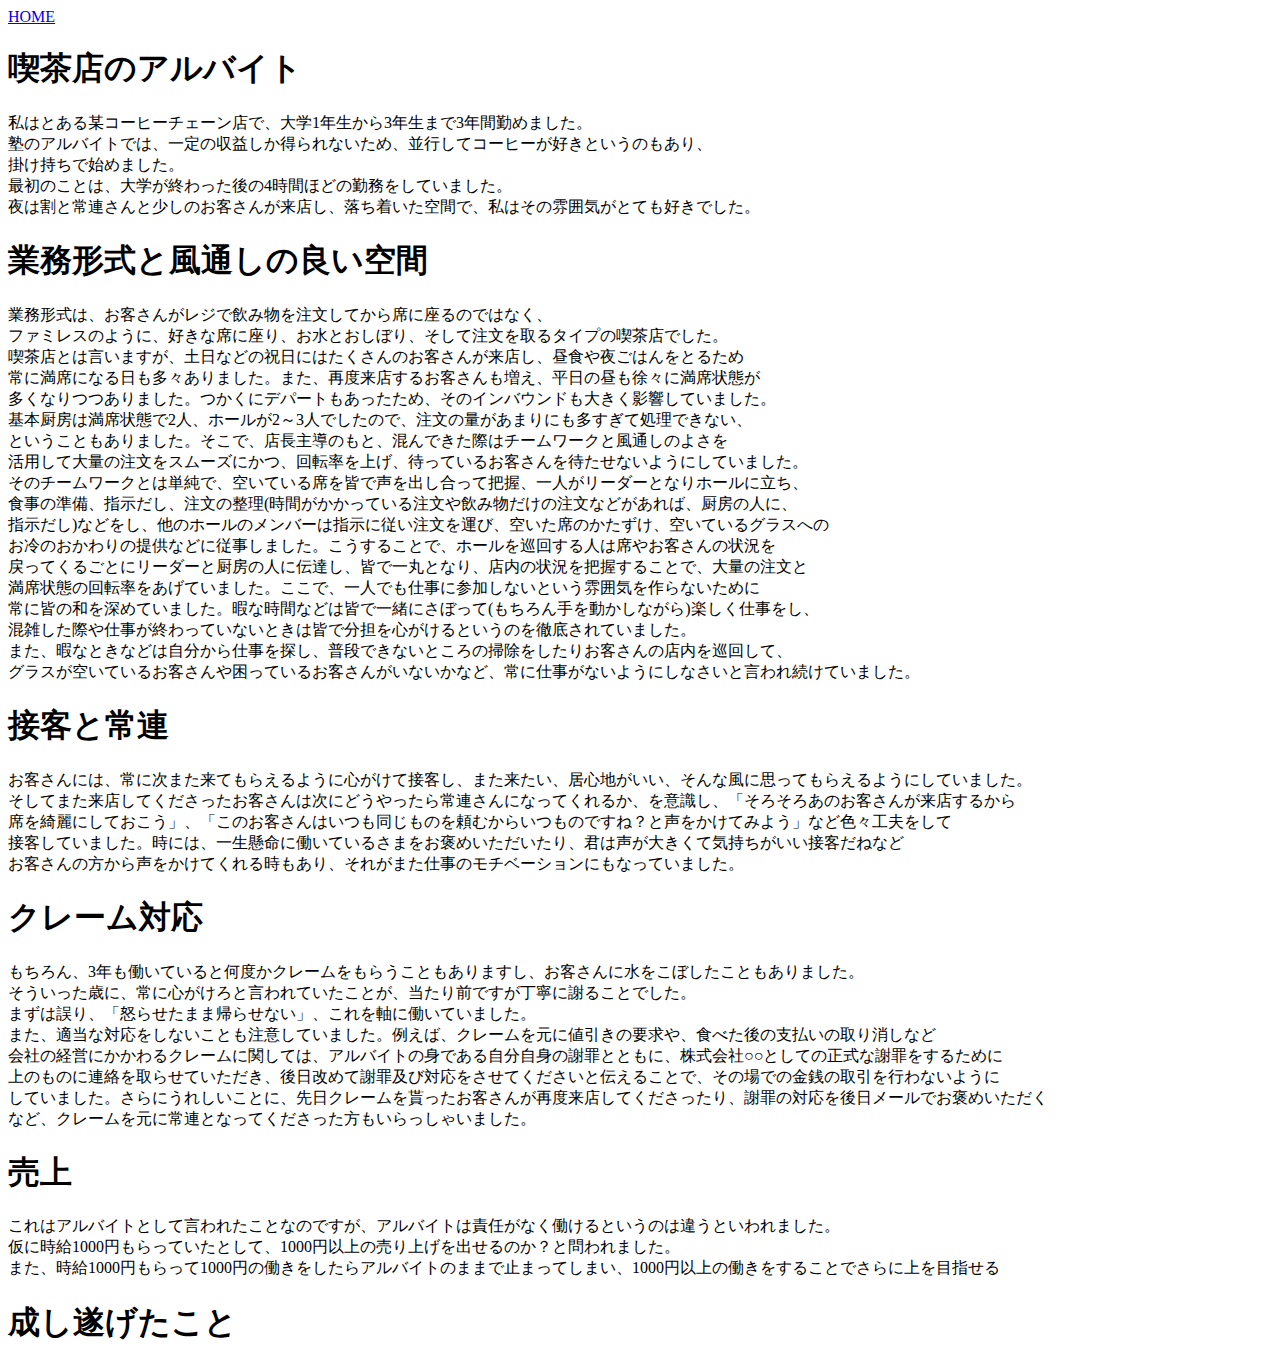
==== cafeclerk.html @ 2936a030 "Add files via upload" ====
<!DOCTYPE html>
<html>
    <head>
        <meta charset="UTF-8">
        <meta name="viewport" content="width=device-width, initial-scale=1.0">
        <title>cafe's clerk</title>
        <link rel="stylesheet" type="text/css" href="styles/cafeclerk.css">
        <link href="https://use.fontawesome.com/releases/v5.6.1/css/all.css" rel="stylesheet">
        <link rel="cafeclerk" type="text/css" href="”https://lolme-tech.github.io/lerning-information/styles/cafeclerk">
        <script src="//code.jquery.com/jquery-1.12.1.min.js"></script>
    </head>
    <body>
        <div class="header">
            <a href="index.html" class="head">HOME</a>
        </div>
        <div class="body">
            <h1 class="agenda">喫茶店のアルバイト</h1>
            <p class="desc">
                私はとある某コーヒーチェーン店で、大学1年生から3年生まで3年間勤めました。
                <br>塾のアルバイトでは、一定の収益しか得られないため、並行してコーヒーが好きというのもあり、
                <br>掛け持ちで始めました。
                <br>最初のことは、大学が終わった後の4時間ほどの勤務をしていました。
                <br>夜は割と常連さんと少しのお客さんが来店し、落ち着いた空間で、私はその雰囲気がとても好きでした。
            </p>
            <h1 class="agenda">業務形式と風通しの良い空間</h1>
            <p class="desc">
                業務形式は、お客さんがレジで飲み物を注文してから席に座るのではなく、
                <br>ファミレスのように、好きな席に座り、お水とおしぼり、そして注文を取るタイプの喫茶店でした。
                <br>喫茶店とは言いますが、土日などの祝日にはたくさんのお客さんが来店し、昼食や夜ごはんをとるため
                <br>常に満席になる日も多々ありました。また、再度来店するお客さんも増え、平日の昼も徐々に満席状態が
                <br>多くなりつつありました。つかくにデパートもあったため、そのインバウンドも大きく影響していました。
                <br>基本厨房は満席状態で2人、ホールが2～3人でしたので、注文の量があまりにも多すぎて処理できない、
                <br>ということもありました。そこで、店長主導のもと、混んできた際はチームワークと風通しのよさを
                <br>活用して大量の注文をスムーズにかつ、回転率を上げ、待っているお客さんを待たせないようにしていました。
                <br>そのチームワークとは単純で、空いている席を皆で声を出し合って把握、一人がリーダーとなりホールに立ち、
                <br>食事の準備、指示だし、注文の整理(時間がかかっている注文や飲み物だけの注文などがあれば、厨房の人に、
                <br>指示だし)などをし、他のホールのメンバーは指示に従い注文を運び、空いた席のかたずけ、空いているグラスへの
                <br>お冷のおかわりの提供などに従事しました。こうすることで、ホールを巡回する人は席やお客さんの状況を
                <br>戻ってくるごとにリーダーと厨房の人に伝達し、皆で一丸となり、店内の状況を把握することで、大量の注文と
                <br>満席状態の回転率をあげていました。ここで、一人でも仕事に参加しないという雰囲気を作らないために
                <br>常に皆の和を深めていました。暇な時間などは皆で一緒にさぼって(もちろん手を動かしながら)楽しく仕事をし、
                <br>混雑した際や仕事が終わっていないときは皆で分担を心がけるというのを徹底されていました。
                <br>また、暇なときなどは自分から仕事を探し、普段できないところの掃除をしたりお客さんの店内を巡回して、
                <br>グラスが空いているお客さんや困っているお客さんがいないかなど、常に仕事がないようにしなさいと言われ続けていました。
            </p>
            <h1 class="agenda">接客と常連</h1>
            <p class="desc">
                お客さんには、常に次また来てもらえるように心がけて接客し、また来たい、居心地がいい、そんな風に思ってもらえるようにしていました。
                <br>そしてまた来店してくださったお客さんは次にどうやったら常連さんになってくれるか、を意識し、「そろそろあのお客さんが来店するから
                <br>席を綺麗にしておこう」、「このお客さんはいつも同じものを頼むからいつものですね？と声をかけてみよう」など色々工夫をして
                <br>接客していました。時には、一生懸命に働いているさまをお褒めいただいたり、君は声が大きくて気持ちがいい接客だねなど
                <br>お客さんの方から声をかけてくれる時もあり、それがまた仕事のモチベーションにもなっていました。
            </p>
            <h1 class="agenda">クレーム対応</h1>
            <p class="desc">
                もちろん、3年も働いていると何度かクレームをもらうこともありますし、お客さんに水をこぼしたこともありました。
                <br>そういった歳に、常に心がけろと言われていたことが、当たり前ですが丁寧に謝ることでした。
                <br>まずは誤り、「怒らせたまま帰らせない」、これを軸に働いていました。
                <br>また、適当な対応をしないことも注意していました。例えば、クレームを元に値引きの要求や、食べた後の支払いの取り消しなど
                <br>会社の経営にかかわるクレームに関しては、アルバイトの身である自分自身の謝罪とともに、株式会社○○としての正式な謝罪をするために
                <br>上のものに連絡を取らせていただき、後日改めて謝罪及び対応をさせてくださいと伝えることで、その場での金銭の取引を行わないように
                <br>していました。さらにうれしいことに、先日クレームを貰ったお客さんが再度来店してくださったり、謝罪の対応を後日メールでお褒めいただく
                <br>など、クレームを元に常連となってくださった方もいらっしゃいました。
            </p>
            <h1 class="agenda">売上</h1>
            <p class="desc">
                これはアルバイトとして言われたことなのですが、アルバイトは責任がなく働けるというのは違うといわれました。
                <br>仮に時給1000円もらっていたとして、1000円以上の売り上げを出せるのか？と問われました。
                <br>また、時給1000円もらって1000円の働きをしたらアルバイトのままで止まってしまい、1000円以上の働きをすることでさらに上を目指せる
                <br>
                
            </p>
            <h1 class="agenda">成し遂げたこと</h1>
            <p class="desc">
            </p>
        </div>
        <div class="foottop"><div id="page_top"><a href="#"></a></div></div>
        <script src="script.js"></script>
    </body>
</html>
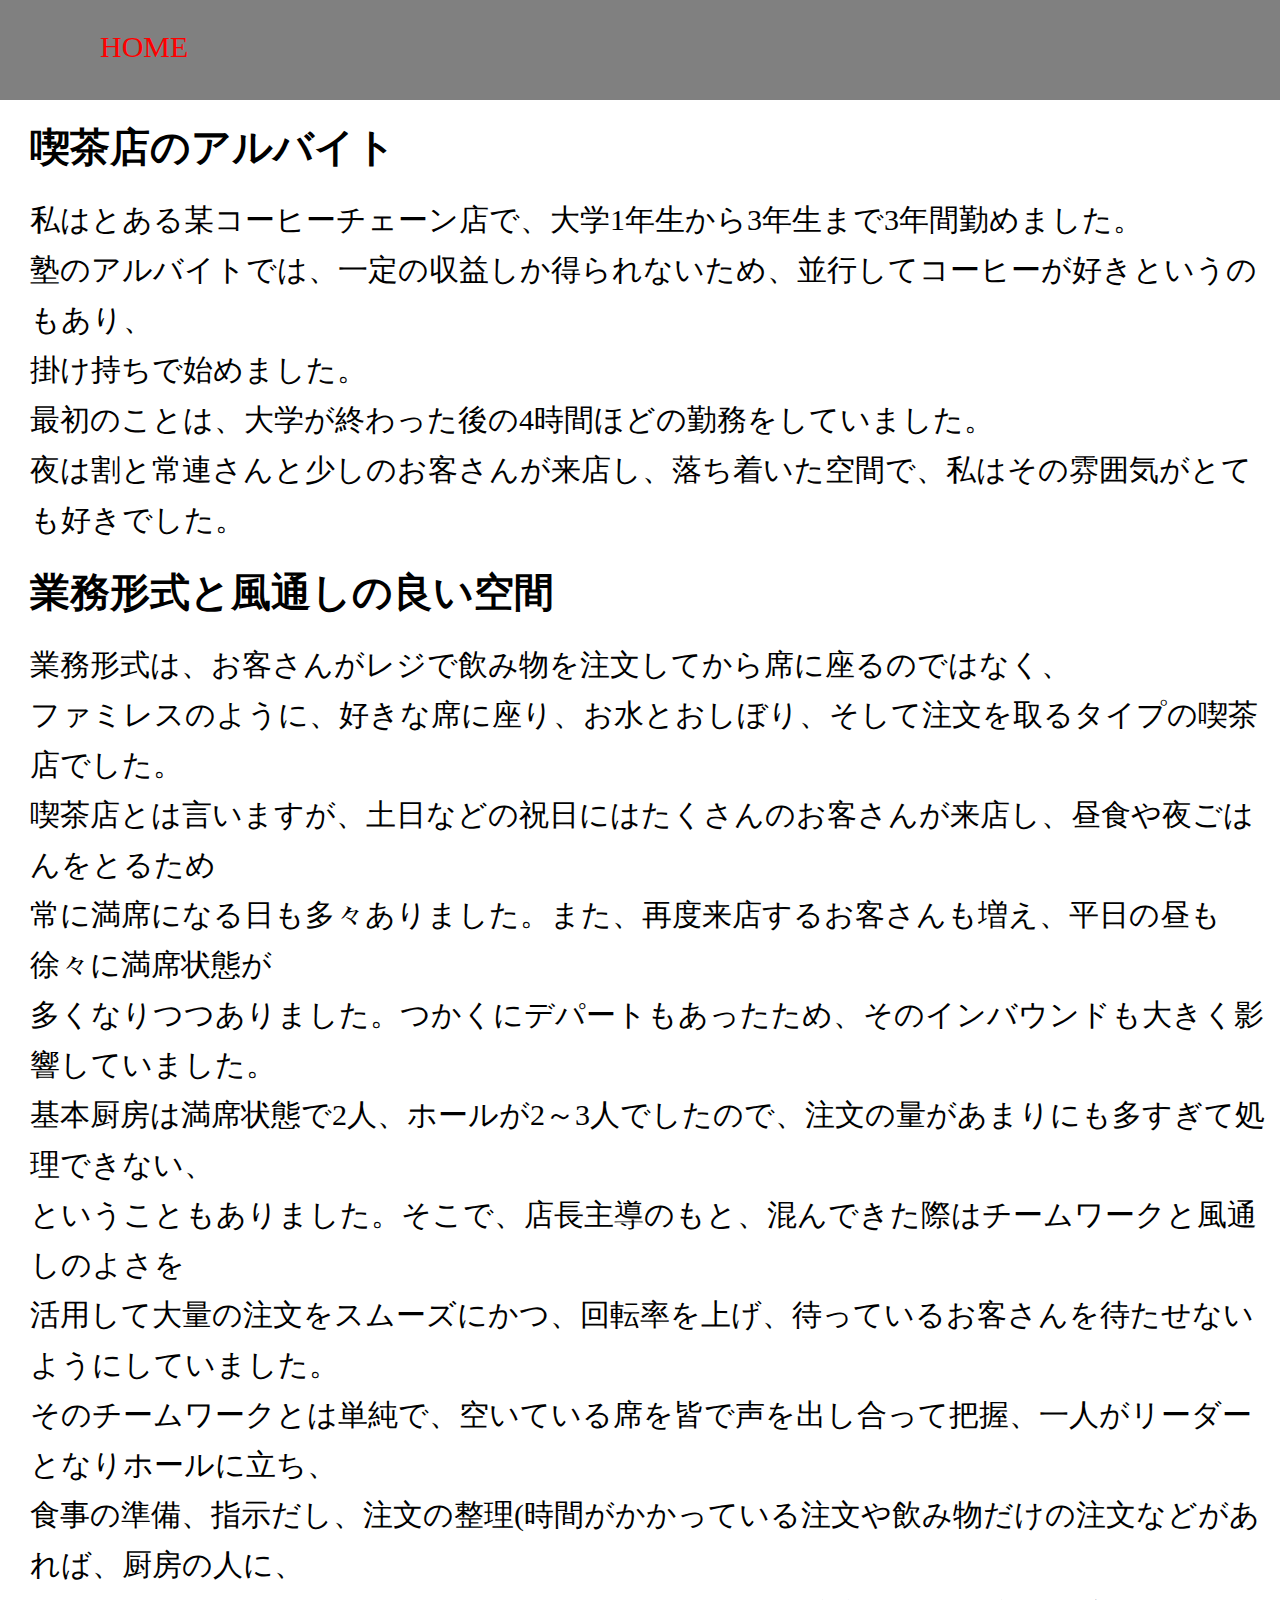
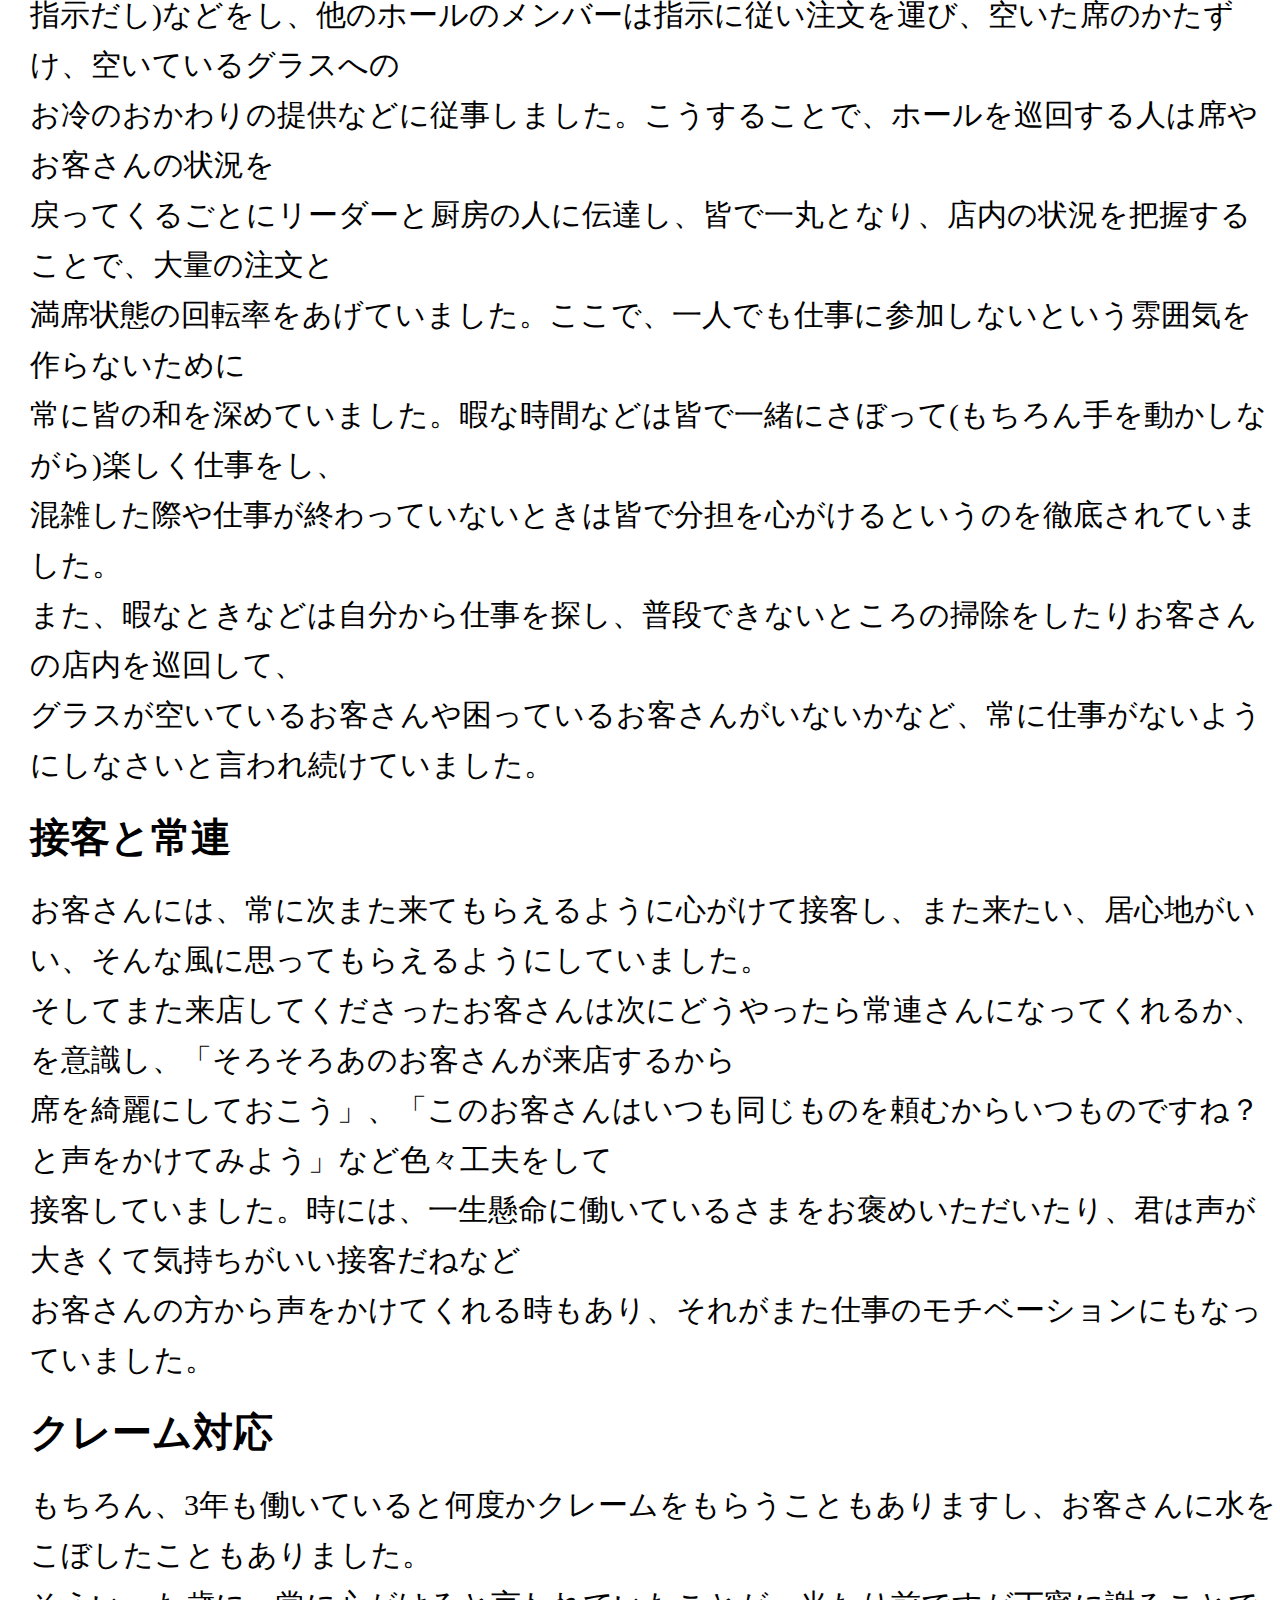
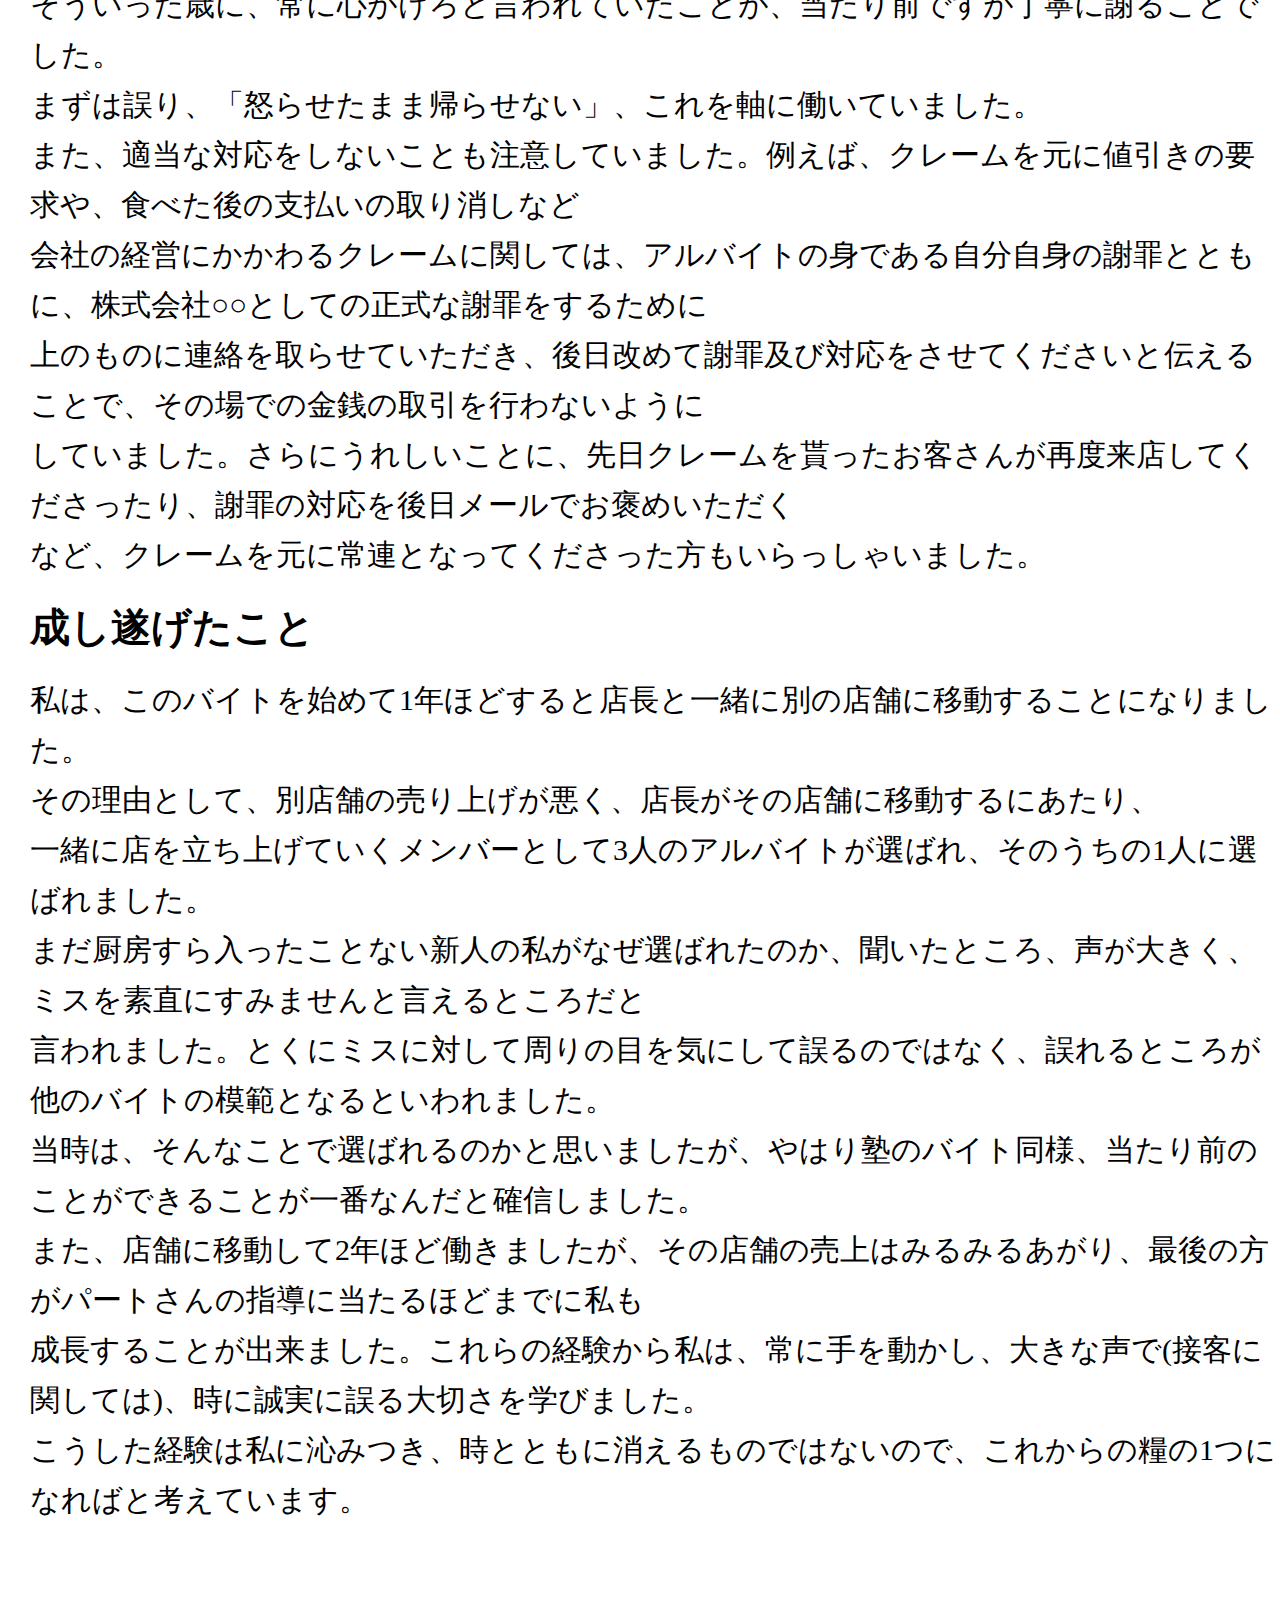
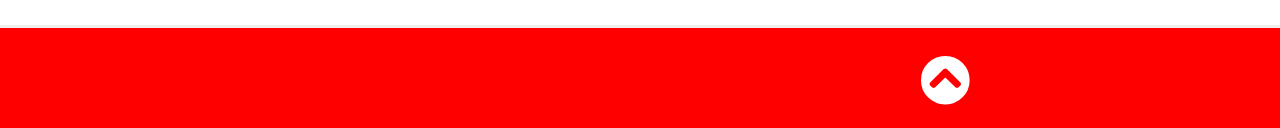
==== commit 34bd8257: "Add files via upload" ====
--- a/cafeclerk.html
+++ b/cafeclerk.html
@@ -62,16 +62,17 @@
                 <br>していました。さらにうれしいことに、先日クレームを貰ったお客さんが再度来店してくださったり、謝罪の対応を後日メールでお褒めいただく
                 <br>など、クレームを元に常連となってくださった方もいらっしゃいました。
             </p>
-            <h1 class="agenda">売上</h1>
-            <p class="desc">
-                これはアルバイトとして言われたことなのですが、アルバイトは責任がなく働けるというのは違うといわれました。
-                <br>仮に時給1000円もらっていたとして、1000円以上の売り上げを出せるのか？と問われました。
-                <br>また、時給1000円もらって1000円の働きをしたらアルバイトのままで止まってしまい、1000円以上の働きをすることでさらに上を目指せる
-                <br>
-                
-            </p>
             <h1 class="agenda">成し遂げたこと</h1>
             <p class="desc">
+                私は、このバイトを始めて1年ほどすると店長と一緒に別の店舗に移動することになりました。
+                <br>その理由として、別店舗の売り上げが悪く、店長がその店舗に移動するにあたり、
+                <br>一緒に店を立ち上げていくメンバーとして3人のアルバイトが選ばれ、そのうちの1人に選ばれました。
+                <br>まだ厨房すら入ったことない新人の私がなぜ選ばれたのか、聞いたところ、声が大きく、ミスを素直にすみませんと言えるところだと
+                <br>言われました。とくにミスに対して周りの目を気にして誤るのではなく、誤れるところが他のバイトの模範となるといわれました。
+                <br>当時は、そんなことで選ばれるのかと思いましたが、やはり塾のバイト同様、当たり前のことができることが一番なんだと確信しました。
+                <br>また、店舗に移動して2年ほど働きましたが、その店舗の売上はみるみるあがり、最後の方がパートさんの指導に当たるほどまでに私も
+                <br>成長することが出来ました。これらの経験から私は、常に手を動かし、大きな声で(接客に関しては)、時に誠実に誤る大切さを学びました。
+                <br>こうした経験は私に沁みつき、時とともに消えるものではないので、これからの糧の1つになればと考えています。
             </p>
         </div>
         <div class="foottop"><div id="page_top"><a href="#"></a></div></div>
--- a/styles/cafeclerk.css
+++ b/styles/cafeclerk.css
@@ -0,0 +1,83 @@
+a{
+    text-decoration:none;
+}
+html{
+    background-color:white;
+    height:2000px;
+    scroll-behavior: smooth;
+}
+body { 
+    margin: 0px;
+    -webkit-text-size-adjust: 100%;
+ }
+  *{
+  margin:0px;
+  padding:0px;
+}
+ @media screen and (min-width:767px){
+    .header{
+        height:100px;
+        background-color:#808080;
+      }
+    .header a:hover{
+      color:red;
+    }
+    .head{
+        display:inline-block;
+        color:white;
+        padding-top:30px;
+        padding-left:100px;
+        font-size:30px;
+      }
+    .agenda{
+        font-family:SimSun;
+        font-size:40px;
+        color:black;
+        padding-top:20px;
+    }
+    .desc{
+        font-family:ＭＳ 明朝;
+        line-height:50px;
+        padding-top:20px;
+        font-size:30px;
+        color:black;
+    }
+    .body{
+        padding-left:30px;
+    }
+   .foottop{
+      border-top:medium solid #EEEEEE;
+      margin-top:100px;
+      height:100px;
+      background-color:red;
+      margin-bottom:80px;
+  }
+   #page_top{
+      padding-right:300px;
+      padding-top:25px;
+      width: 60px;
+      height: 60px;
+      right: 0;
+      bottom: 0;
+      color:white;
+      float:right;
+    }
+   #page_top a{
+      width: 60px;
+      height: 60px;
+      text-decoration: none;
+    }
+   #page_top a::before{
+      font-family: 'Font Awesome 5 Free';
+      font-weight: 900;
+      content: '\f139';
+      font-size: 50px;
+      color: white;
+    }
+   }
+  @media screen and(max-width:767px){
+  
+  }
+  @media screen and(max-width:479px){
+  
+  }